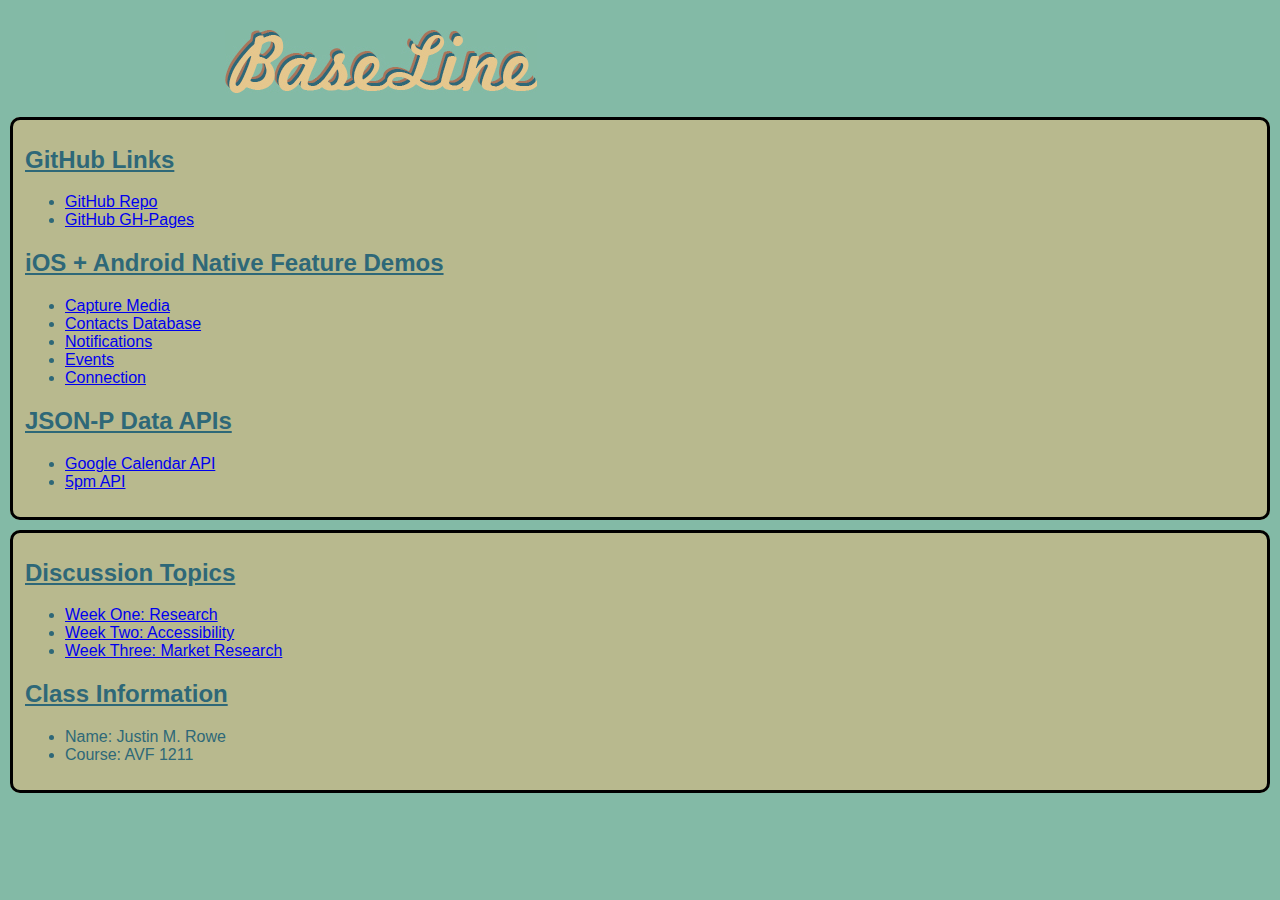
==== iOS/www/index.html @ f9d6bc7f "Creating first files" ====
<!DOCTYPE html>
<!-- Project Name: BaseLine -->
<!-- Name: Justin M. Rowe -->
<!-- Term Number: AVF 1211 -->
<!-- Week: 1 -->
<html>
    <head>
        <meta http-equiv="Content-Type" content="text/html; charset=UTF-8" />
        <meta name="format-detection" content="telephone=no" />
        <meta name="description" content="A Simple Project Management Scheduling Tool" />
		<meta name="keywords" content="Project Management, organizational, tool" />
		<meta name="robots" content="nofollow" />
        <meta name="viewport" content="user-scalable=no, initial-scale=1, maximum-scale=1, minimum-scale=1, width=device-width, height=device-height, target-densitydpi=device-dpi" />
        <link rel="stylesheet" type="text/css" href="css/styles.css" />
        <title>BaseLine</title>
    </head>
    <body>
    	<header>
        	<img src="img/BaseLineLogo.jpg" alt="BaseLine" width="312" height="63" />
        </header>
        <div class="page">
		<fieldset class="topbox">
			<section class="ghLinks">
        		<h2>GitHub Links</h2>
        		<ul>
        			<li><a href="#">GitHub Repo</a></li>
        			<li><a href="#">GitHub GH-Pages</a></li>
        		</ul>
        	</section>
        	<section class="apis">
        		<h2>iOS + Android Native Feature Demos</h2>
        		<ul>
        			<li><a href="#">Capture Media</a></li>
        			<li><a href="#">Contacts Database</a></li>
        			<li><a href="#">Notifications</a></li>
        			<li><a href="#">Events</a></li>
        			<li><a href="#">Connection</a></li>
        		</ul>
        	</section>
        	<section>
        		<h2>JSON-P Data APIs</h2>
        		<ul>
        			<li><a href="#">Google Calendar API</a></li>
        			<li><a href="#">5pm API</a></li>
        		</ul>
        	</section>
		</fieldset>
        <fieldset class="middlebox">
        	<section>
        		<h2>Discussion Topics</h2>
        		<ul>
        			<li><a href="#">Week One: Research</a></li>
        			<li><a href="#">Week Two: Accessibility</a></li>
        			<li><a href="#">Week Three: Market Research</a></li>
        		</ul>
        	</section>
        	<section>
        		<h2>Class Information</h2>
        		<ul>
        			<li>Name: Justin M. Rowe</li>
        			<li>Course: AVF 1211</li>
        		</ul>
        	</section>	
        </fieldset>
        </div><!--end page div-->
        <script type="text/javascript" src="cordova-2.1.0.js"></script>
        <script type="text/javascript" src="js/index.js"></script>
        <script type="text/javascript">
            app.initialize();
        </script>
    </body>
</html>
---- iOS/www/css/styles.css ----
/*
Name: Justin M. Rowe
Course: Visual Frameworks 1207 (VFW)
Assignment: Project 4
Full Sail University
*/

body {
	background-color: rgb(131,186,166);
	font-family: Helvetica, Arial, sans-serif;
	margin: 0px;
}

header {
	position: relative;
	top: 30px;
	left: 225px;
}

h2 {
	color: rgb(46,104,120);
	text-decoration: underline;
}

fieldset.topbox {
	border: 3px solid #000000;
	border-radius: 10px 10px 10px 10px;
	background-color: rgb(184,185,142);
	color: rgb(46,104,120);
	margin: 50px 10px auto 10px;
}

fieldset.middlebox {
	border: 3px solid #000000;
	border-radius: 10px 10px 10px 10px;
	background-color: rgb(184,185,142);
	color: rgb(46,104,120);
	margin: 10px 10px auto 10px;
}
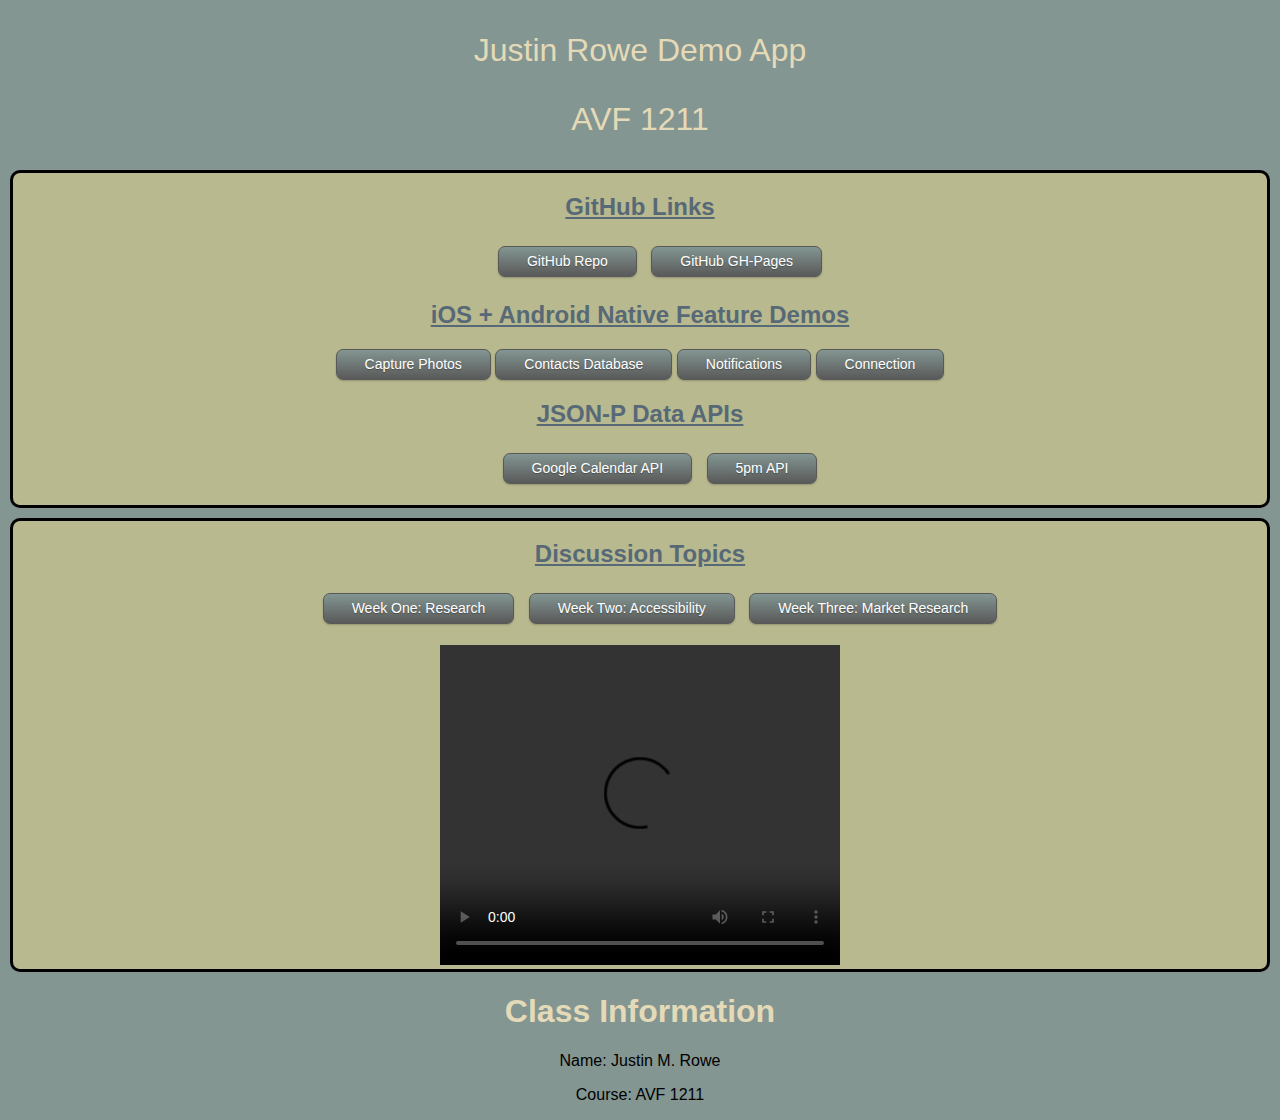
==== commit 2ebadd11: "Commit for Project 2 for the AVF 1211 course." ====
--- a/iOS/www/index.html
+++ b/iOS/www/index.html
@@ -16,55 +16,58 @@
     </head>
     <body>
     	<header>
-        	<img src="img/BaseLineLogo.jpg" alt="BaseLine" width="312" height="63" />
+        	<p>Justin Rowe Demo App</p>
+        	<p>AVF 1211</p>
         </header>
         <div class="page">
-		<fieldset class="topbox">
+		<div id="topbox">
 			<section class="ghLinks">
         		<h2>GitHub Links</h2>
         		<ul>
-        			<li><a href="#">GitHub Repo</a></li>
-        			<li><a href="#">GitHub GH-Pages</a></li>
+        			<a href="https://github.com/JustinRowe15/AVF-Justin-Rowe" class="gray button">GitHub Repo</a>
+        			<a href="https://github.com/JustinRowe15/AVF-Justin-Rowe/tree/gh-pages" class="gray button">GitHub GH-Pages</a>
         		</ul>
         	</section>
         	<section class="apis">
         		<h2>iOS + Android Native Feature Demos</h2>
-        		<ul>
-        			<li><a href="#">Capture Media</a></li>
-        			<li><a href="#">Contacts Database</a></li>
-        			<li><a href="#">Notifications</a></li>
-        			<li><a href="#">Events</a></li>
-        			<li><a href="#">Connection</a></li>
-        		</ul>
+        			<button onclick="photoCapture();" class="gray button">Capture Photos</button>
+        			<button onclick="contactsCapture();" class="gray button">Contacts Database</button>
+        			<button onclick="notificationsCapture();" class="gray button">Notifications</button>
+        			<button onclick="connectionCapture(); return false" class="gray button">Connection</button>
         	</section>
         	<section>
         		<h2>JSON-P Data APIs</h2>
         		<ul>
-        			<li><a href="#">Google Calendar API</a></li>
-        			<li><a href="#">5pm API</a></li>
+        			<a href="#" class="gray button">Google Calendar API</a>
+        			<a href="#" class="gray button">5pm API</a>
         		</ul>
         	</section>
-		</fieldset>
-        <fieldset class="middlebox">
+		</div>
+        <div id="middlebox">
         	<section>
         		<h2>Discussion Topics</h2>
         		<ul>
-        			<li><a href="#">Week One: Research</a></li>
-        			<li><a href="#">Week Two: Accessibility</a></li>
-        			<li><a href="#">Week Three: Market Research</a></li>
+        			<a href="#" class="gray button">Week One: Research</a>
+        			<a href="#" class="gray button">Week Two: Accessibility</a>
+        			<a href="#" class="gray button">Week Three: Market Research</a>
         		</ul>
+        		<video width="400" height="320" preload controls>
+        			<source src="video/sample.mp4" type='video/mp4;codecs="H.264, AAC"' />
+        			<source src="video/sample.webmhd.webm" type='video/webm;codecs="vp8, vorbis"' />
+        		</video>
+        	</section>	
+        </div>
+        <footer>
+        	<section>
+        		<h1>Class Information</h1>
+        		<p>Name: Justin M. Rowe</p>
+        		<p>Course: AVF 1211</p>
         	</section>
-        	<section>
-        		<h2>Class Information</h2>
-        		<ul>
-        			<li>Name: Justin M. Rowe</li>
-        			<li>Course: AVF 1211</li>
-        		</ul>
-        	</section>	
-        </fieldset>
+        </footer>
         </div><!--end page div-->
         <script type="text/javascript" src="cordova-2.1.0.js"></script>
         <script type="text/javascript" src="js/index.js"></script>
+        <script type="text/javascript" src="js/main.js"></script>
         <script type="text/javascript">
             app.initialize();
         </script>
--- a/iOS/www/css/styles.css
+++ b/iOS/www/css/styles.css
@@ -6,34 +6,68 @@
 */
 
 body {
-	background-color: rgb(131,186,166);
+	background-color: rgb(131,150,146);
 	font-family: Helvetica, Arial, sans-serif;
 	margin: 0px;
+	text-align: center;
 }
 
 header {
-	position: relative;
-	top: 30px;
-	left: 225px;
+	color: rgb(229,218,183);
+	font-size: 200%;
+	display: inline;
+}
+
+a {
+	margin: 5px 5px 5px 5px;
+}
+
+h1 {
+	color: rgb(229,218,183);
 }
 
 h2 {
-	color: rgb(46,104,120);
+	color: rgb(87,105,119);
 	text-decoration: underline;
 }
 
-fieldset.topbox {
+#topbox {
 	border: 3px solid #000000;
 	border-radius: 10px 10px 10px 10px;
 	background-color: rgb(184,185,142);
 	color: rgb(46,104,120);
-	margin: 50px 10px auto 10px;
+	margin: 20px 10px auto 10px;
 }
 
-fieldset.middlebox {
+#middlebox {
 	border: 3px solid #000000;
 	border-radius: 10px 10px 10px 10px;
 	background-color: rgb(184,185,142);
 	color: rgb(46,104,120);
 	margin: 10px 10px auto 10px;
+}
+
+.button {
+	display: inline-block;
+	outline: none;
+	cursor: pointer;
+	text-align: center;
+	text-decoration: none;
+	font: 14px/100% Arial, Helvetica, sans-serif;
+	padding: .5em 2em .55em;
+	text-shadow: 0 1px 1px rgba(0,0,0,.3);
+	-webkit-border-radius: .5em; 
+	-moz-border-radius: .5em;
+	border-radius: .5em;
+	-webkit-box-shadow: 0 1px 2px rgba(0,0,0,.2);
+	-moz-box-shadow: 0 1px 2px rgba(0,0,0,.2);
+	box-shadow: 0 1px 2px rgba(0,0,0,.2);
+}
+
+.gray {
+	color: #ffffff;
+	border: solid 1px #595959;
+	background: rgb(131,150,146);
+	background: -webkit-gradient(linear, left top, left bottom, from(rgb(131,150,146)), to(#595959));
+	background: -moz-linear-gradient(top,  rgb(131,150,146),  #595959);
 }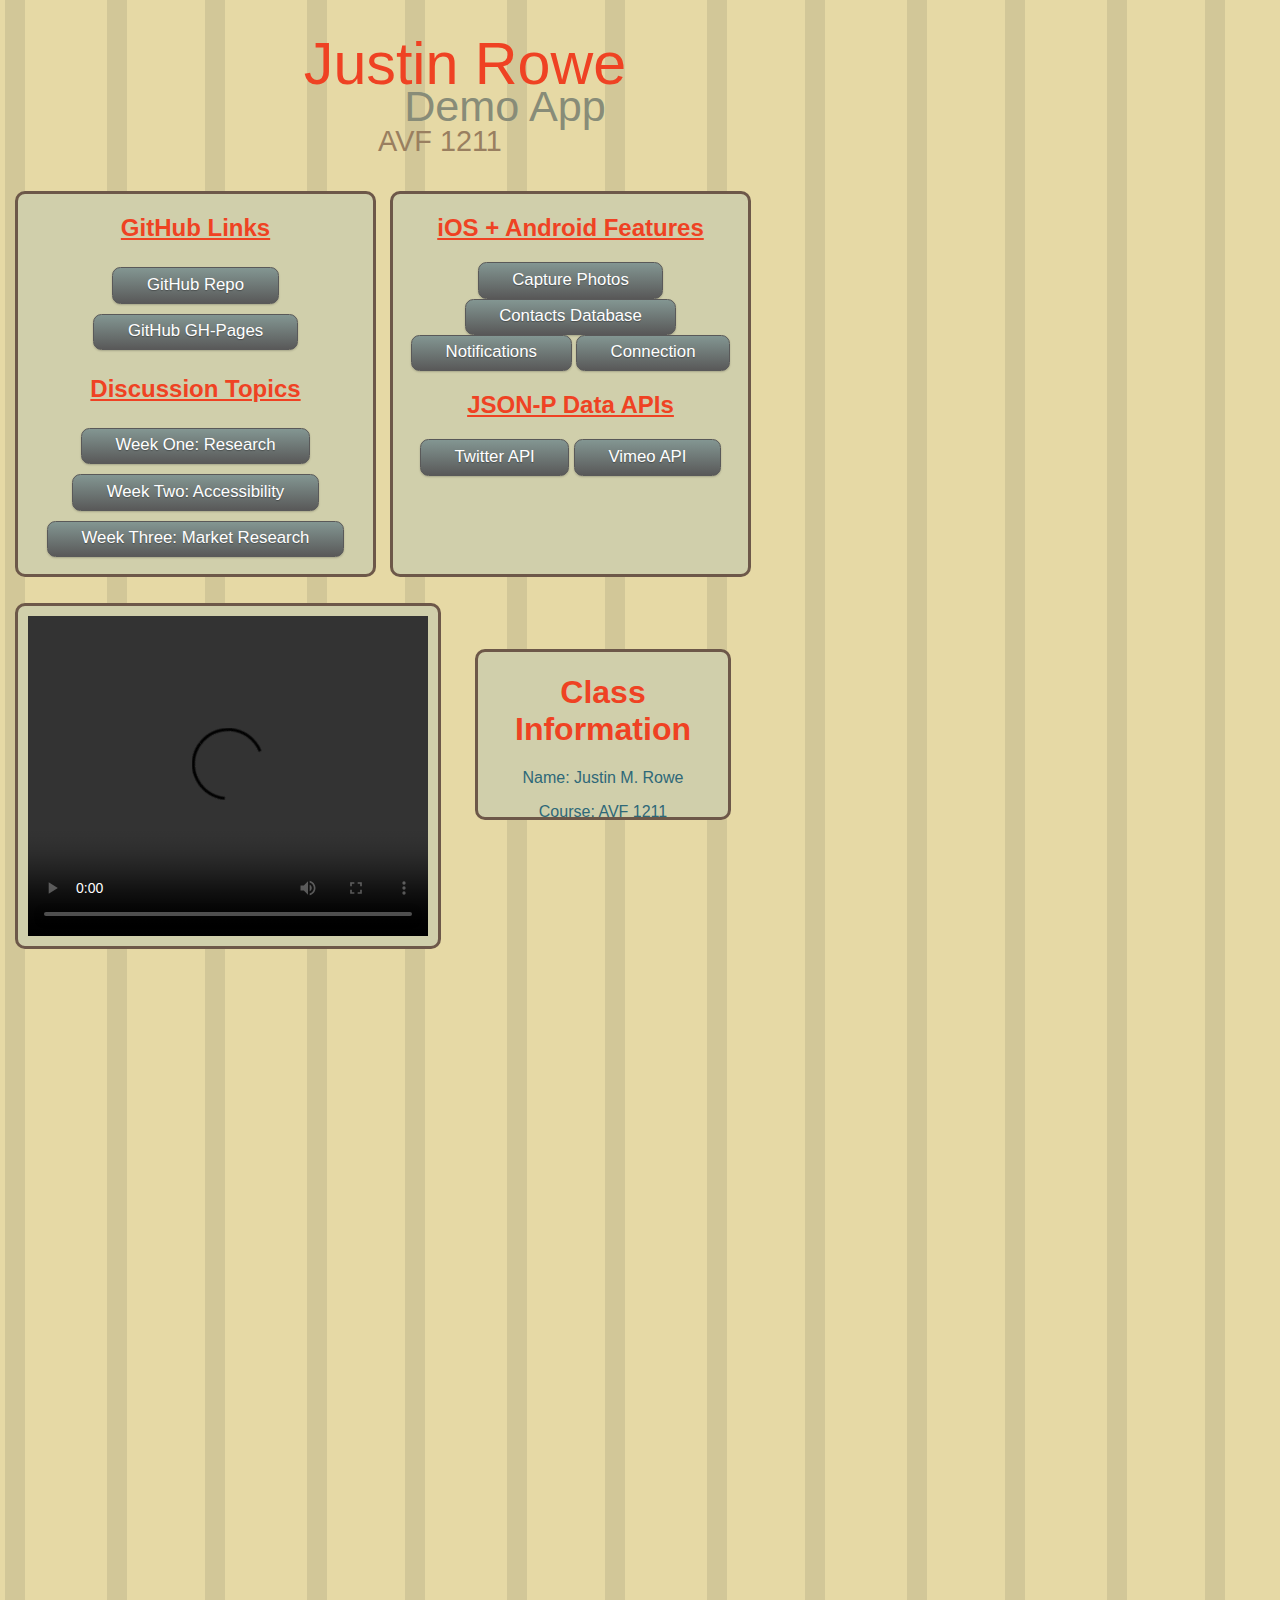
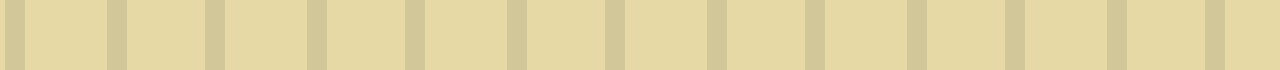
==== commit ade16839: "Commit for week three's project." ====
--- a/iOS/www/index.html
+++ b/iOS/www/index.html
@@ -2,74 +2,69 @@
 <!-- Project Name: BaseLine -->
 <!-- Name: Justin M. Rowe -->
 <!-- Term Number: AVF 1211 -->
-<!-- Week: 1 -->
+<!-- Week: 3 -->
 <html>
     <head>
         <meta http-equiv="Content-Type" content="text/html; charset=UTF-8" />
         <meta name="format-detection" content="telephone=no" />
-        <meta name="description" content="A Simple Project Management Scheduling Tool" />
-		<meta name="keywords" content="Project Management, organizational, tool" />
-		<meta name="robots" content="nofollow" />
         <meta name="viewport" content="user-scalable=no, initial-scale=1, maximum-scale=1, minimum-scale=1, width=device-width, height=device-height, target-densitydpi=device-dpi" />
         <link rel="stylesheet" type="text/css" href="css/styles.css" />
         <title>BaseLine</title>
     </head>
     <body>
     	<header>
-        	<p>Justin Rowe Demo App</p>
-        	<p>AVF 1211</p>
+        	<p class="name">Justin Rowe</p>
+        	<p class="appName">Demo App</p>
+        	<p class="course">AVF 1211</p>
         </header>
         <div class="page">
-		<div id="topbox">
-			<section class="ghLinks">
-        		<h2>GitHub Links</h2>
-        		<ul>
-        			<a href="https://github.com/JustinRowe15/AVF-Justin-Rowe" class="gray button">GitHub Repo</a>
-        			<a href="https://github.com/JustinRowe15/AVF-Justin-Rowe/tree/gh-pages" class="gray button">GitHub GH-Pages</a>
-        		</ul>
-        	</section>
-        	<section class="apis">
-        		<h2>iOS + Android Native Feature Demos</h2>
+			<div id="topbox">
+				<section class="ghLinks">
+        			<h2>GitHub Links</h2>
+        				<a href="https://github.com/JustinRowe15/AVF-Justin-Rowe" class="gray button">GitHub Repo</a>
+        				<a href="https://github.com/JustinRowe15/AVF-Justin-Rowe/tree/gh-pages" class="gray button">GitHub GH-Pages</a>
+        		</section>
+        		<section>
+        			<h2>Discussion Topics</h2>
+        			<a href="#" class="gray button">Week One: Research</a>
+        			<a href="#" class="gray button">Week Two: Accessibility</a>
+        			<a href="#" class="gray button">Week Three: Market Research</a>
+        		</section>
+			</div>
+        	<div id="middlebox">
+        		<section class="apis">
+        			<h2>iOS + Android Features</h2>
         			<button onclick="photoCapture();" class="gray button">Capture Photos</button>
         			<button onclick="contactsCapture();" class="gray button">Contacts Database</button>
         			<button onclick="notificationsCapture();" class="gray button">Notifications</button>
         			<button onclick="connectionCapture(); return false" class="gray button">Connection</button>
-        	</section>
-        	<section>
-        		<h2>JSON-P Data APIs</h2>
-        		<ul>
-        			<a href="#" class="gray button">Google Calendar API</a>
-        			<a href="#" class="gray button">5pm API</a>
-        		</ul>
-        	</section>
-		</div>
-        <div id="middlebox">
-        	<section>
-        		<h2>Discussion Topics</h2>
-        		<ul>
-        			<a href="#" class="gray button">Week One: Research</a>
-        			<a href="#" class="gray button">Week Two: Accessibility</a>
-        			<a href="#" class="gray button">Week Three: Market Research</a>
-        		</ul>
+        		</section>
+        		<section>
+        			<h2>JSON-P Data APIs</h2>
+        				<button href="twitter.html" onclick="twitterCall();" class="gray button">Twitter API</button>
+        				<button href="vimeo.html" onclick="vimeoCall();" class="gray button">Vimeo API</button>
+        		</section>	
+        	</div>
+        	<div id="bottombox">
+        		<section id="videobox">
         		<video width="400" height="320" preload controls>
         			<source src="video/sample.mp4" type='video/mp4;codecs="H.264, AAC"' />
         			<source src="video/sample.webmhd.webm" type='video/webm;codecs="vp8, vorbis"' />
-        		</video>
-        	</section>	
-        </div>
+        		</section>
+        	</div>
+        	</div>
+        </div><!--end page div-->
         <footer>
-        	<section>
+        	<section id="footerbox">
         		<h1>Class Information</h1>
         		<p>Name: Justin M. Rowe</p>
         		<p>Course: AVF 1211</p>
         	</section>
         </footer>
-        </div><!--end page div-->
-        <script type="text/javascript" src="cordova-2.1.0.js"></script>
-        <script type="text/javascript" src="js/index.js"></script>
+        <script type="text/javascript" src="js/cordova-2.1.0.js"></script>
+        <script src="https://ajax.googleapis.com/ajax/libs/jquery/1.8.2/jquery.min.js"></script>
+		<script src="http://code.jquery.com/jquery-1.8.2.min.js"></script>
         <script type="text/javascript" src="js/main.js"></script>
-        <script type="text/javascript">
-            app.initialize();
         </script>
     </body>
 </html>
--- a/iOS/www/css/styles.css
+++ b/iOS/www/css/styles.css
@@ -1,21 +1,49 @@
 /*
 Name: Justin M. Rowe
-Course: Visual Frameworks 1207 (VFW)
-Assignment: Project 4
+Course: Advanced Visual Frameworks (AVF) 1211
+Assignment: Project 3
 Full Sail University
 */
 
 body {
-	background-color: rgb(131,150,146);
+	background-image: url("../img/background.gif");
+	background-repeat: repeat;
 	font-family: Helvetica, Arial, sans-serif;
 	margin: 0px;
 	text-align: center;
 }
 
-header {
-	color: rgb(229,218,183);
-	font-size: 200%;
-	display: inline;
+p.name {
+	font-family: Tahoma, Arial, sans-serif;
+	color: rgb(239,66,35);
+	font-size: 370%;
+	position: relative;
+	top: -30px;
+	right: 175px;
+	
+}
+
+p.appName {
+	font-family: Tahoma, Arial, sans-serif;
+	color: rgb(136,140,120);
+	font-size: 270%;
+	position: relative;
+	top: -105px;
+	right: 135px;
+}
+
+p.course {
+	font-family: Tahoma, Arial, sans-serif;
+	color: rgb(153,127,96);
+	font-size: 180%;
+	position: relative;
+	top: -155px;
+	right: 200px;
+}
+
+.page {
+	position: relative;
+	top: -150px;
 }
 
 a {
@@ -23,28 +51,85 @@
 }
 
 h1 {
-	color: rgb(229,218,183);
+	color: rgb(239,66,35);
 }
 
 h2 {
-	color: rgb(87,105,119);
+	color: rgb(239,66,35);
 	text-decoration: underline;
 }
 
 #topbox {
-	border: 3px solid #000000;
+	position: relative;
+	left: 5px;
+	width: 355px;
+	height: 380px;
+	border: 3px solid rgb(109,88,73);
 	border-radius: 10px 10px 10px 10px;
-	background-color: rgb(184,185,142);
+	background-color: rgb(208,207,171);
 	color: rgb(46,104,120);
 	margin: 20px 10px auto 10px;
 }
 
 #middlebox {
-	border: 3px solid #000000;
+	position: relative;
+	left: 380px;
+	top: -396px;
+	width: 355px;
+	height: 380px;
+	border: 3px solid rgb(109,88,73);
 	border-radius: 10px 10px 10px 10px;
-	background-color: rgb(184,185,142);
+	background-color: rgb(208,207,171);
 	color: rgb(46,104,120);
 	margin: 10px 10px auto 10px;
+}
+
+#bottombox {
+	position: relative;
+	top: -380px;
+	left: 5px;
+	width: 420px;
+	height: 340px;
+	border: 3px solid rgb(109,88,73);
+	border-radius: 10px 10px 10px 10px;
+	background-color: rgb(208,207,171);
+	color: rgb(46,104,120);
+	margin: 10px 10px auto 10px;
+}
+
+#videobox {
+	margin: 10px 0px 0px 0px;
+}
+
+#twitterbox {
+	position: relative;
+	top: -250px
+	width: 720px;
+	height: 600px;
+	border: 3px solid rgb(109,88,73);
+	border-radius: 10px 10px 10px 10px;
+	background-color: rgb(208,207,171);
+	color: rgb(46,104,120);
+	margin: 20px 10px auto 10px;
+}
+
+#footerbox {
+	position: relative;
+	top: -850px;
+	left: 465px;
+	width: 250px;
+	height: 165px;
+	border: 3px solid rgb(109,88,73);
+	border-radius: 10px 10px 10px 10px;
+	background-color: rgb(208,207,171);
+	color: rgb(46,104,120);
+	margin: 20px 10px auto 10px;
+}
+
+.backbutton {
+	position: relative;
+	left: 150px;
+	top: -50px;
 }
 
 .button {
@@ -66,8 +151,9 @@
 
 .gray {
 	color: #ffffff;
+	font-size: 105%;
 	border: solid 1px #595959;
 	background: rgb(131,150,146);
 	background: -webkit-gradient(linear, left top, left bottom, from(rgb(131,150,146)), to(#595959));
 	background: -moz-linear-gradient(top,  rgb(131,150,146),  #595959);
-}+}
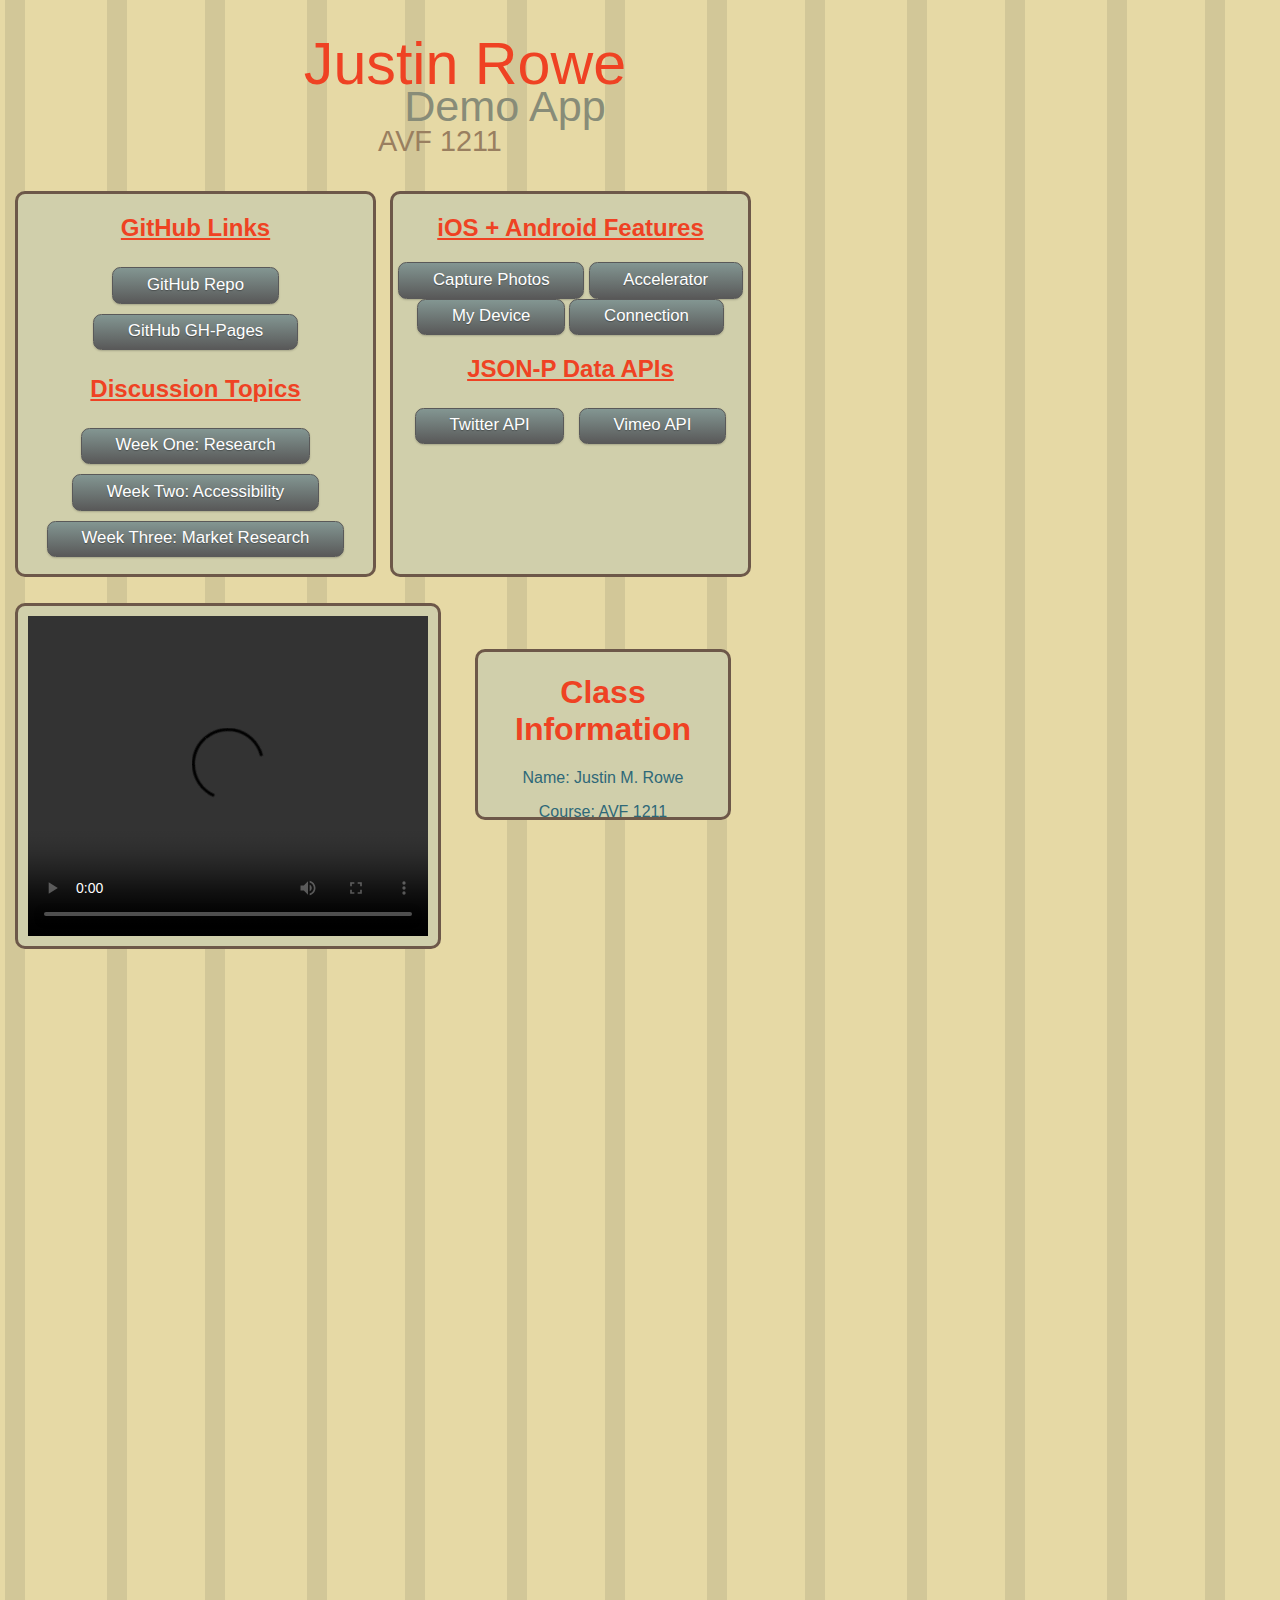
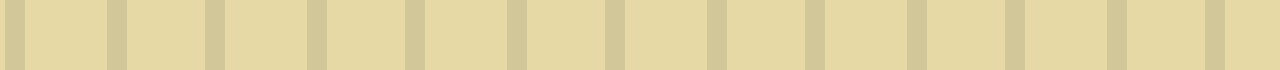
==== commit 118f7bc5: "Got the rest of the native features to work and APIs are now functional!" ====
--- a/iOS/www/index.html
+++ b/iOS/www/index.html
@@ -35,18 +35,18 @@
         		<section class="apis">
         			<h2>iOS + Android Features</h2>
         			<button onclick="photoCapture();" class="gray button">Capture Photos</button>
-        			<button onclick="contactsCapture();" class="gray button">Contacts Database</button>
-        			<button onclick="notificationsCapture();" class="gray button">Notifications</button>
+        			<button onclick="acceleratorCapture();" class="gray button">Accelerator</button>
+        			<button id="devicePad" onclick="deviceCapture(); return false" class="gray button">My Device</button>
         			<button onclick="connectionCapture(); return false" class="gray button">Connection</button>
         		</section>
         		<section>
         			<h2>JSON-P Data APIs</h2>
-        				<button href="twitter.html" onclick="twitterCall();" class="gray button">Twitter API</button>
-        				<button href="vimeo.html" onclick="vimeoCall();" class="gray button">Vimeo API</button>
+        				<a href="twitter.html" class="gray button">Twitter API</a>
+        				<a href="vimeo.html" class="gray button">Vimeo API</a>
         		</section>	
         	</div>
         	<div id="bottombox">
-        		<section id="videobox">
+        		<section id="moviebox">
         		<video width="400" height="320" preload controls>
         			<source src="video/sample.mp4" type='video/mp4;codecs="H.264, AAC"' />
         			<source src="video/sample.webmhd.webm" type='video/webm;codecs="vp8, vorbis"' />
--- a/iOS/www/css/styles.css
+++ b/iOS/www/css/styles.css
@@ -97,20 +97,58 @@
 	margin: 10px 10px auto 10px;
 }
 
-#videobox {
+#moviebox {
 	margin: 10px 0px 0px 0px;
 }
 
 #twitterbox {
 	position: relative;
-	top: -250px
-	width: 720px;
-	height: 600px;
+	width: 740px;
+	height: auto;
 	border: 3px solid rgb(109,88,73);
 	border-radius: 10px 10px 10px 10px;
 	background-color: rgb(208,207,171);
 	color: rgb(46,104,120);
 	margin: 20px 10px auto 10px;
+}
+
+#tweetbox {
+	position: relative;
+	left: -20px;
+	text-align: left;
+	width: auto;
+	height: auto;
+	padding: 10px;
+	border: 3px solid rgb(109,88,73);
+	border-radius: 10px 10px 10px 10px;
+	background-color: rgb(255,236,169);
+	color: rgb(46,104,120);
+	margin: 10px 10px auto 10px;
+}
+
+#vimeobox {
+	position: relative;
+	width: 740px;
+	height: auto;
+	border: 3px solid rgb(109,88,73);
+	border-radius: 10px 10px 10px 10px;
+	background-color: rgb(208,207,171);
+	color: rgb(46,104,120);
+	margin: 20px 10px auto 10px;
+}
+
+#videobox {
+	position: relative;
+	left: -20px;
+	text-align: left;
+	width: auto;
+	height: auto;
+	padding: 5px;
+	border: 3px solid rgb(109,88,73);
+	border-radius: 10px 10px 10px 10px;
+	background-color: rgb(255,236,169);
+	color: rgb(46,104,120);
+	margin: 10px 10px auto 10px;
 }
 
 #footerbox {
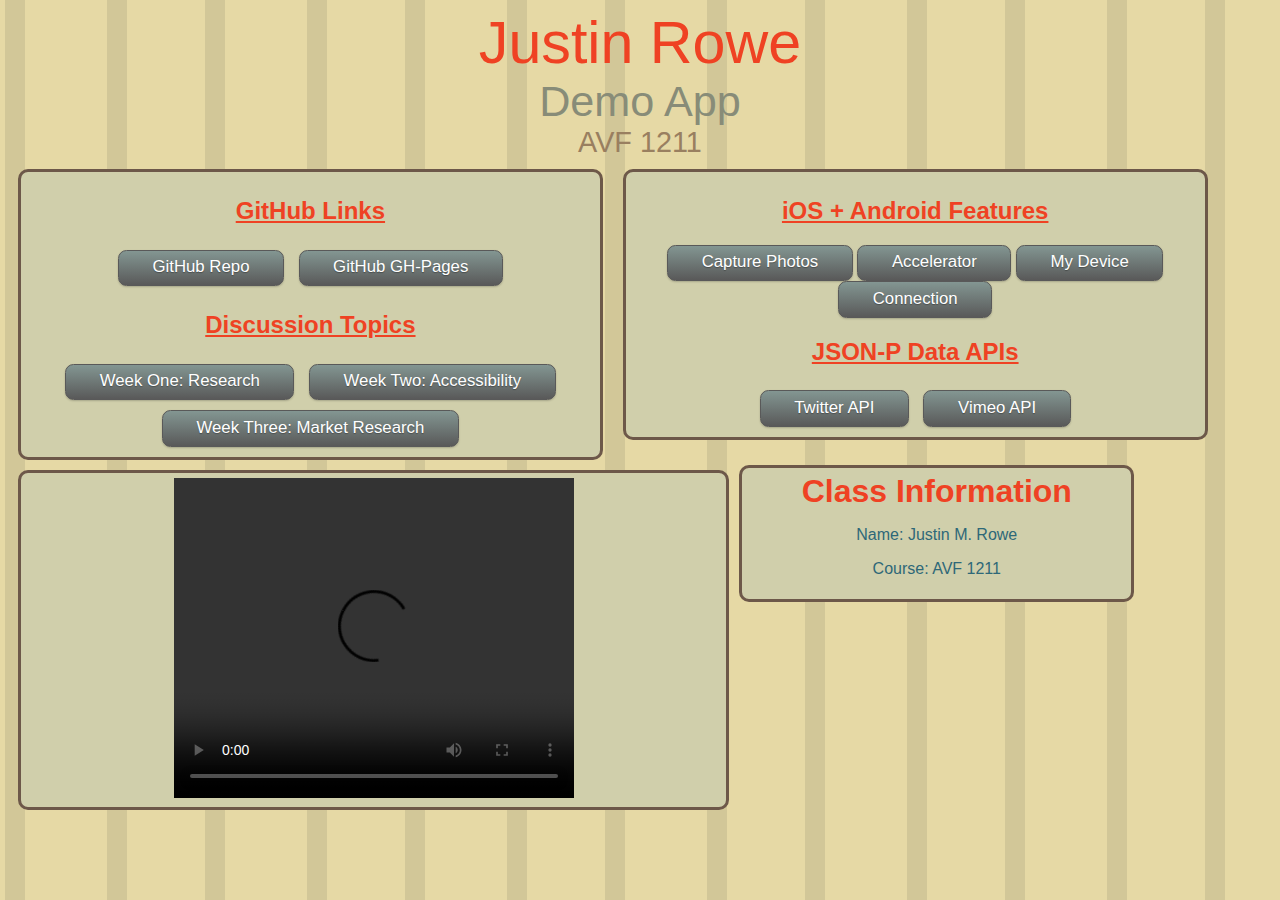
==== commit 1259938f: "Final commit for AVF 1211." ====
--- a/iOS/www/index.html
+++ b/iOS/www/index.html
@@ -12,12 +12,12 @@
         <title>BaseLine</title>
     </head>
     <body>
-    	<header>
-        	<p class="name">Justin Rowe</p>
-        	<p class="appName">Demo App</p>
-        	<p class="course">AVF 1211</p>
-        </header>
         <div class="page">
+        	<header>
+        		<p class="name">Justin Rowe<br>
+        		<p class="appName">Demo App<br>
+        		<p class="course">AVF 1211</p>
+        	</header>
 			<div id="topbox">
 				<section class="ghLinks">
         			<h2>GitHub Links</h2>
@@ -34,10 +34,10 @@
         	<div id="middlebox">
         		<section class="apis">
         			<h2>iOS + Android Features</h2>
-        			<button onclick="photoCapture();" class="gray button">Capture Photos</button>
-        			<button onclick="acceleratorCapture();" class="gray button">Accelerator</button>
-        			<button id="devicePad" onclick="deviceCapture(); return false" class="gray button">My Device</button>
-        			<button onclick="connectionCapture(); return false" class="gray button">Connection</button>
+        			<button id="photoCapture" class="gray button">Capture Photos</button>
+        			<button id="acceleratorCapture" class="gray button">Accelerator</button>
+        			<button id="deviceCapture" class="gray button">My Device</button>
+        			<button id="connectionCapture" class="gray button">Connection</button>
         		</section>
         		<section>
         			<h2>JSON-P Data APIs</h2>
@@ -47,24 +47,23 @@
         	</div>
         	<div id="bottombox">
         		<section id="moviebox">
-        		<video width="400" height="320" preload controls>
-        			<source src="video/sample.mp4" type='video/mp4;codecs="H.264, AAC"' />
-        			<source src="video/sample.webmhd.webm" type='video/webm;codecs="vp8, vorbis"' />
+        			<video width="400" height="320" preload controls>
+        				<source src="video/sample.mp4" type='video/mp4;codecs="H.264, AAC"' />
+        				<source src="video/sample.webmhd.webm" type='video/webm;codecs="vp8, vorbis"' />
+        			</video>
         		</section>
         	</div>
-        	</div>
+        	<footer>
+        		<section id="footerbox">
+        			<h1>Class Information</h1>
+        			<p>Name: Justin M. Rowe</p>
+        			<p>Course: AVF 1211</p>
+        		</section>
+        	</footer>
         </div><!--end page div-->
-        <footer>
-        	<section id="footerbox">
-        		<h1>Class Information</h1>
-        		<p>Name: Justin M. Rowe</p>
-        		<p>Course: AVF 1211</p>
-        	</section>
-        </footer>
         <script type="text/javascript" src="js/cordova-2.1.0.js"></script>
         <script src="https://ajax.googleapis.com/ajax/libs/jquery/1.8.2/jquery.min.js"></script>
 		<script src="http://code.jquery.com/jquery-1.8.2.min.js"></script>
         <script type="text/javascript" src="js/main.js"></script>
-        </script>
     </body>
 </html>
--- a/iOS/www/css/styles.css
+++ b/iOS/www/css/styles.css
@@ -4,12 +4,11 @@
 Assignment: Project 3
 Full Sail University
 */
-
+      
 body {
 	background-image: url("../img/background.gif");
 	background-repeat: repeat;
 	font-family: Helvetica, Arial, sans-serif;
-	margin: 0px;
 	text-align: center;
 }
 
@@ -17,41 +16,31 @@
 	font-family: Tahoma, Arial, sans-serif;
 	color: rgb(239,66,35);
 	font-size: 370%;
-	position: relative;
-	top: -30px;
-	right: 175px;
-	
+	margin: 0px;	
 }
 
 p.appName {
 	font-family: Tahoma, Arial, sans-serif;
 	color: rgb(136,140,120);
 	font-size: 270%;
-	position: relative;
-	top: -105px;
-	right: 135px;
+	margin: 0px;
 }
 
 p.course {
 	font-family: Tahoma, Arial, sans-serif;
 	color: rgb(153,127,96);
 	font-size: 180%;
-	position: relative;
-	top: -155px;
-	right: 200px;
-}
-
-.page {
-	position: relative;
-	top: -150px;
+	margin: 0px;
+	padding: 0px 0px 5px 0px;
 }
 
 a {
-	margin: 5px 5px 5px 5px;
+	margin: 5px;
 }
 
 h1 {
 	color: rgb(239,66,35);
+	margin: 0px;
 }
 
 h2 {
@@ -60,61 +49,66 @@
 }
 
 #topbox {
-	position: relative;
-	left: 5px;
-	width: 355px;
-	height: 380px;
+	float: left;
+	width: 45%;
+	height: 40%;
 	border: 3px solid rgb(109,88,73);
 	border-radius: 10px 10px 10px 10px;
 	background-color: rgb(208,207,171);
 	color: rgb(46,104,120);
-	margin: 20px 10px auto 10px;
+	padding: 5px 5px 5px 5px;
+	margin: 5px 10px 5px 10px;
 }
 
 #middlebox {
-	position: relative;
-	left: 380px;
-	top: -396px;
-	width: 355px;
-	height: 380px;
+	float: left;
+	width: 45%;
+	height: 40%;
 	border: 3px solid rgb(109,88,73);
 	border-radius: 10px 10px 10px 10px;
 	background-color: rgb(208,207,171);
 	color: rgb(46,104,120);
-	margin: 10px 10px auto 10px;
+	padding: 5px 5px 5px 5px;
+	margin: 5px 10px 5px 10px;
 }
 
 #bottombox {
-	position: relative;
-	top: -380px;
-	left: 5px;
-	width: 420px;
-	height: 340px;
+	clear: left;
+	float: left;
+	width: 55%;
+	height: 50%;
 	border: 3px solid rgb(109,88,73);
 	border-radius: 10px 10px 10px 10px;
 	background-color: rgb(208,207,171);
 	color: rgb(46,104,120);
-	margin: 10px 10px auto 10px;
+	padding: 5px 5px 5px 5px;
+	margin: 5px 10px 5px 10px;
 }
 
-#moviebox {
-	margin: 10px 0px 0px 0px;
+#footerbox {
+	float: left;
+	width: 30%;
+	height: 35%;
+	border: 3px solid rgb(109,88,73);
+	border-radius: 10px 10px 10px 10px;
+	background-color: rgb(208,207,171);
+	color: rgb(46,104,120);
+	padding: 5px 5px 5px 5px;
+	margin: 5px 10px 5 10px;
 }
 
 #twitterbox {
-	position: relative;
-	width: 740px;
+	width: auto;
 	height: auto;
 	border: 3px solid rgb(109,88,73);
 	border-radius: 10px 10px 10px 10px;
 	background-color: rgb(208,207,171);
 	color: rgb(46,104,120);
-	margin: 20px 10px auto 10px;
+	margin: 10px 10px 10px 10px;
+	padding: 10px;
 }
 
 #tweetbox {
-	position: relative;
-	left: -20px;
 	text-align: left;
 	width: auto;
 	height: auto;
@@ -123,45 +117,30 @@
 	border-radius: 10px 10px 10px 10px;
 	background-color: rgb(255,236,169);
 	color: rgb(46,104,120);
-	margin: 10px 10px auto 10px;
+	margin: 0px 0px 10px 0px;
 }
 
 #vimeobox {
-	position: relative;
-	width: 740px;
+	width: auto;
 	height: auto;
 	border: 3px solid rgb(109,88,73);
 	border-radius: 10px 10px 10px 10px;
 	background-color: rgb(208,207,171);
 	color: rgb(46,104,120);
-	margin: 20px 10px auto 10px;
+	margin: 10px 10px 10px 10px;
+	padding: 10px;
 }
 
 #videobox {
-	position: relative;
-	left: -20px;
 	text-align: left;
 	width: auto;
 	height: auto;
-	padding: 5px;
+	padding: 10px;
 	border: 3px solid rgb(109,88,73);
 	border-radius: 10px 10px 10px 10px;
 	background-color: rgb(255,236,169);
 	color: rgb(46,104,120);
-	margin: 10px 10px auto 10px;
-}
-
-#footerbox {
-	position: relative;
-	top: -850px;
-	left: 465px;
-	width: 250px;
-	height: 165px;
-	border: 3px solid rgb(109,88,73);
-	border-radius: 10px 10px 10px 10px;
-	background-color: rgb(208,207,171);
-	color: rgb(46,104,120);
-	margin: 20px 10px auto 10px;
+	margin: 0px 0px 10px 0px;
 }
 
 .backbutton {
@@ -194,4 +173,4 @@
 	background: rgb(131,150,146);
 	background: -webkit-gradient(linear, left top, left bottom, from(rgb(131,150,146)), to(#595959));
 	background: -moz-linear-gradient(top,  rgb(131,150,146),  #595959);
-}
+}